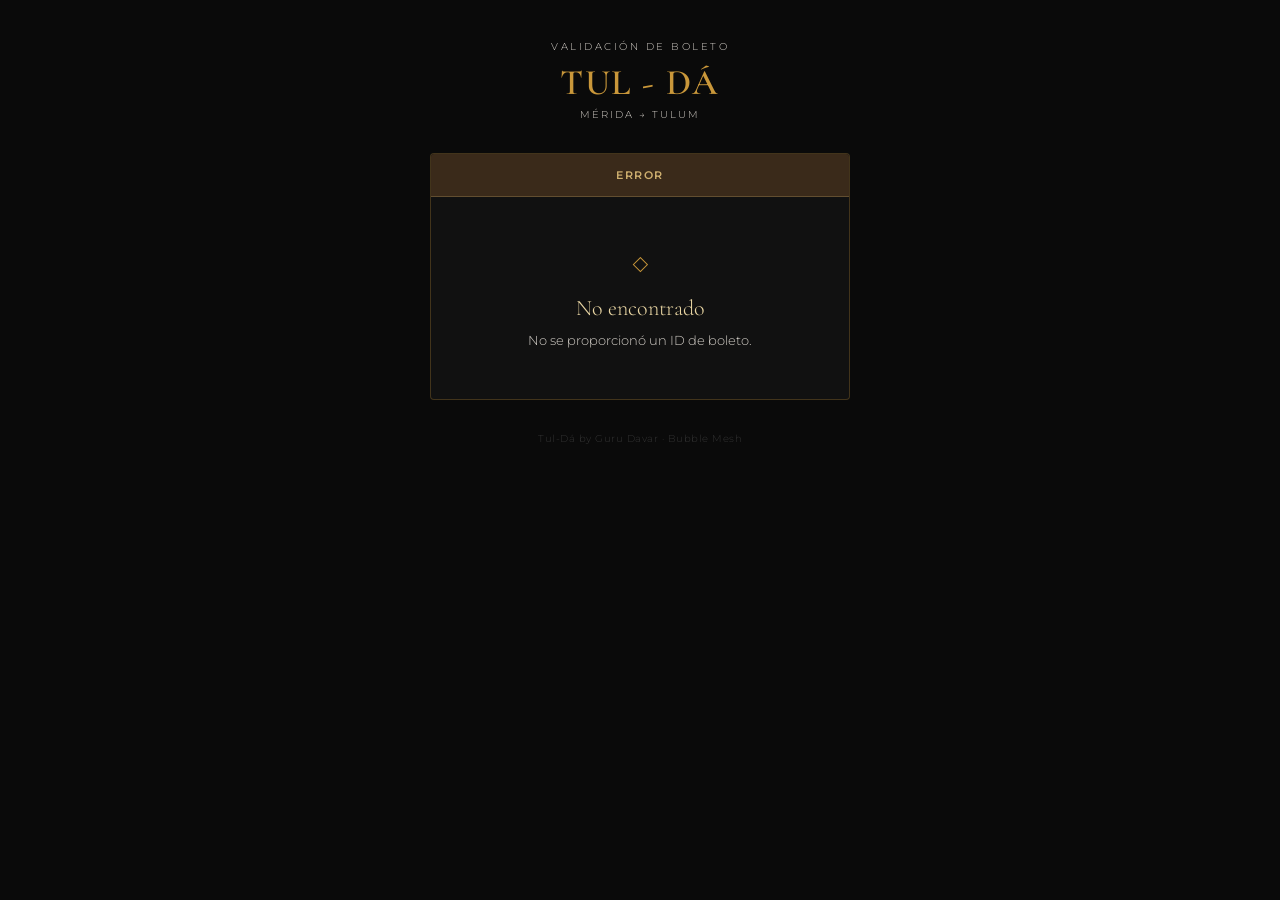
==== entrada/index.html @ 663ade40 "feat: página de validación de boleto /entrada + smartlink QR" ====
<!DOCTYPE html>
<html lang="es">
<head>
<meta charset="UTF-8">
<meta name="viewport" content="width=device-width,initial-scale=1">
<title>Tul-Dá — Validar boleto</title>
<link rel="preconnect" href="https://fonts.googleapis.com">
<link href="https://fonts.googleapis.com/css2?family=Cormorant+Garamond:ital,wght@0,400;0,600;1,400&family=Montserrat:wght@300;400;600&display=swap" rel="stylesheet">
<style>
  *, *::before, *::after { box-sizing: border-box; margin: 0; padding: 0; }

  :root {
    --obsidian:    #0A0A0A;
    --deep-night:  #111111;
    --ritual-gold: #C9973A;
    --pale-gold:   #E8D5A3;
    --moonlight:   #D4CFC8;
    --teal:        #1A4A47;
  }

  body {
    background: var(--obsidian);
    color: var(--pale-gold);
    font-family: 'Montserrat', sans-serif;
    font-weight: 300;
    min-height: 100vh;
    display: flex;
    flex-direction: column;
    align-items: center;
    justify-content: flex-start;
    padding: 40px 20px 60px;
  }

  /* ─── Header ─────────────────── */
  .header {
    text-align: center;
    margin-bottom: 32px;
  }
  .header__label {
    font-size: 10px;
    letter-spacing: .25em;
    color: var(--moonlight);
    text-transform: uppercase;
    margin-bottom: 8px;
  }
  .header__logo {
    font-family: 'Cormorant Garamond', serif;
    font-size: 36px;
    font-weight: 600;
    color: var(--ritual-gold);
    letter-spacing: .05em;
  }
  .header__route {
    font-size: 10px;
    letter-spacing: .2em;
    color: var(--moonlight);
    margin-top: 4px;
  }

  /* ─── Card ───────────────────── */
  .card {
    background: var(--deep-night);
    border: 1px solid #C9973A44;
    border-radius: 4px;
    width: 100%;
    max-width: 420px;
    overflow: hidden;
  }

  /* ─── Estado badge ───────────── */
  .status-bar {
    padding: 14px 24px;
    text-align: center;
    font-size: 11px;
    letter-spacing: .15em;
    text-transform: uppercase;
    font-weight: 600;
  }
  .status-bar.valid   { background: #1a3a1a; color: #6fcf6f; border-bottom: 1px solid #6fcf6f44; }
  .status-bar.burned  { background: #3a1a1a; color: #cf6f6f; border-bottom: 1px solid #cf6f6f44; }
  .status-bar.loading { background: #1a1a1a; color: var(--moonlight); border-bottom: 1px solid #333; }
  .status-bar.error   { background: #3a2a1a; color: #cfb06f; border-bottom: 1px solid #cfb06f44; }

  /* ─── Info ───────────────────── */
  .info { padding: 24px 24px 8px; }

  .info__row {
    margin-bottom: 18px;
  }
  .info__label {
    font-size: 9px;
    letter-spacing: .2em;
    color: var(--ritual-gold);
    text-transform: uppercase;
    margin-bottom: 4px;
  }
  .info__value {
    font-family: 'Cormorant Garamond', serif;
    font-size: 22px;
    color: var(--pale-gold);
    line-height: 1.2;
  }
  .info__value-sm {
    font-size: 15px;
    color: var(--moonlight);
    font-family: 'Montserrat', sans-serif;
    font-weight: 300;
    line-height: 1.5;
  }

  /* ─── Divider ────────────────── */
  .divider {
    display: flex;
    align-items: center;
    gap: 10px;
    padding: 4px 24px 18px;
  }
  .divider::before, .divider::after {
    content: '';
    flex: 1;
    height: 1px;
    background: #C9973A44;
  }
  .divider__star { color: var(--ritual-gold); font-size: 10px; }

  /* ─── Dietary ────────────────── */
  .dietary {
    margin: 0 24px 20px;
    padding: 12px 16px;
    background: #0d0d0d;
    border-left: 2px solid #C9973A44;
    border-radius: 2px;
  }
  .dietary__label {
    font-size: 9px;
    letter-spacing: .2em;
    color: var(--ritual-gold);
    text-transform: uppercase;
    margin-bottom: 6px;
  }
  .dietary__pills { display: flex; flex-wrap: wrap; gap: 6px; }
  .dietary__pill {
    font-size: 11px;
    background: #1a1a1a;
    border: 1px solid #C9973A44;
    color: var(--moonlight);
    padding: 3px 10px;
    border-radius: 2px;
  }
  .dietary__notes {
    margin-top: 8px;
    font-size: 12px;
    color: #666;
    font-style: italic;
    line-height: 1.5;
  }

  /* ─── Botón quemar ───────────── */
  .burn-zone { padding: 0 24px 28px; }

  .btn-burn {
    width: 100%;
    background: var(--ritual-gold);
    color: var(--obsidian);
    border: none;
    padding: 16px;
    font-family: 'Montserrat', sans-serif;
    font-size: 11px;
    font-weight: 600;
    letter-spacing: .2em;
    text-transform: uppercase;
    cursor: pointer;
    border-radius: 2px;
    transition: opacity .2s;
  }
  .btn-burn:hover { opacity: .85; }
  .btn-burn:disabled { opacity: .4; cursor: not-allowed; }

  .burned-msg {
    text-align: center;
    padding: 20px 0 0;
    font-size: 13px;
    color: var(--moonlight);
    font-weight: 300;
    line-height: 1.7;
  }
  .burned-msg strong { color: #cf6f6f; display: block; font-size: 15px; margin-bottom: 6px; }

  /* ─── Loading / Error ────────── */
  .state-screen {
    text-align: center;
    padding: 48px 24px;
  }
  .state-screen__icon { font-size: 28px; color: var(--ritual-gold); margin-bottom: 16px; }
  .state-screen__title {
    font-family: 'Cormorant Garamond', serif;
    font-size: 22px;
    color: var(--pale-gold);
    margin-bottom: 8px;
  }
  .state-screen__body { font-size: 13px; color: var(--moonlight); font-weight: 300; line-height: 1.7; }

  /* ─── Footer ─────────────────── */
  .footer {
    margin-top: 32px;
    text-align: center;
    font-size: 10px;
    color: #333;
    letter-spacing: .05em;
  }
</style>
</head>
<body>

<div class="header">
  <p class="header__label">Validación de boleto</p>
  <h1 class="header__logo">TUL - DÁ</h1>
  <p class="header__route">MÉRIDA → TULUM</p>
</div>

<div class="card" id="card">
  <div class="status-bar loading" id="statusBar">Cargando…</div>
  <div id="content">
    <div class="state-screen">
      <div class="state-screen__icon">✦</div>
      <p class="state-screen__title">Verificando boleto</p>
      <p class="state-screen__body">Un momento, por favor.</p>
    </div>
  </div>
</div>

<div class="footer">Tul-Dá by Guru Davar · Bubble Mesh</div>

<script>
(function () {
  var API = 'https://tul-da-agent-production.up.railway.app';
  var params = new URLSearchParams(location.search);
  var id = params.get('id');

  var statusBar = document.getElementById('statusBar');
  var content   = document.getElementById('content');

  function esc(s) {
    return String(s == null ? '' : s).replace(/[&<>"]/g, function(c){
      return {'&':'&amp;','<':'&lt;','>':'&gt;','"':'&quot;'}[c];
    });
  }

  function renderValid(r) {
    statusBar.className = 'status-bar valid';
    statusBar.textContent = '✓ Boleto válido';

    var dietHtml = '';
    if (r.dietary && r.dietary.length) {
      var pills = r.dietary.map(function(d){ return '<span class="dietary__pill">' + esc(d) + '</span>'; }).join('');
      dietHtml = '<div class="dietary">' +
        '<div class="dietary__label">Restricciones alimenticias</div>' +
        '<div class="dietary__pills">' + pills + '</div>' +
        (r.dietaryNotes ? '<p class="dietary__notes">' + esc(r.dietaryNotes) + '</p>' : '') +
        '</div>';
    }

    content.innerHTML =
      '<div class="info">' +
        '<div class="info__row">' +
          '<div class="info__label">Nombre</div>' +
          '<div class="info__value">' + esc(r.name) + '</div>' +
        '</div>' +
        '<div class="info__row">' +
          '<div class="info__label">Paquete</div>' +
          '<div class="info__value">' + esc(r.pkg || '—') + '</div>' +
        '</div>' +
        '<div class="info__row">' +
          '<div class="info__label">Boletos</div>' +
          '<div class="info__value-sm">' + esc(r.tickets) + ' persona' + (r.tickets > 1 ? 's' : '') + '</div>' +
        '</div>' +
      '</div>' +
      '<div class="divider"><span class="divider__star">✦</span></div>' +
      dietHtml +
      '<div class="burn-zone">' +
        '<button class="btn-burn" id="btnBurn">Quemar boleto</button>' +
      '</div>';

    document.getElementById('btnBurn').addEventListener('click', function () {
      burn(id);
    });
  }

  function renderBurned(burnedAt) {
    statusBar.className = 'status-bar burned';
    statusBar.textContent = '✕ Boleto utilizado';

    var when = burnedAt ? new Date(burnedAt).toLocaleString('es-MX', {dateStyle:'long', timeStyle:'short'}) : '';
    content.innerHTML =
      '<div class="burn-zone" style="padding-top:24px;">' +
        '<div class="burned-msg"><strong>Este boleto ya fue utilizado.</strong>' +
        (when ? 'Quemado el ' + esc(when) + '.' : '') + '</div>' +
      '</div>';
  }

  function renderError(msg) {
    statusBar.className = 'status-bar error';
    statusBar.textContent = 'Error';
    content.innerHTML =
      '<div class="state-screen">' +
        '<div class="state-screen__icon">◇</div>' +
        '<p class="state-screen__title">No encontrado</p>' +
        '<p class="state-screen__body">' + esc(msg || 'No se pudo verificar este boleto.') + '</p>' +
      '</div>';
  }

  function burn(reservationId) {
    var btn = document.getElementById('btnBurn');
    if (btn) { btn.disabled = true; btn.textContent = 'Procesando…'; }

    fetch(API + '/api/entrada/' + encodeURIComponent(reservationId) + '/burn', { method: 'POST' })
      .then(function (r) { return r.json().then(function(d){ return {ok: r.ok, data: d}; }); })
      .then(function (res) {
        if (res.ok) {
          renderBurned(res.data.burnedAt);
        } else if (res.data && res.data.error && res.data.error.includes('ya fue utilizado')) {
          renderBurned(null);
        } else {
          if (btn) { btn.disabled = false; btn.textContent = 'Quemar boleto'; }
          alert(res.data && res.data.error ? res.data.error : 'Error al quemar el boleto.');
        }
      })
      .catch(function () {
        if (btn) { btn.disabled = false; btn.textContent = 'Quemar boleto'; }
        alert('Error de red. Intenta de nuevo.');
      });
  }

  if (!id) {
    renderError('No se proporcionó un ID de boleto.');
    return;
  }

  fetch(API + '/api/entrada/' + encodeURIComponent(id))
    .then(function (r) { return r.json().then(function(d){ return {ok: r.ok, data: d}; }); })
    .then(function (res) {
      if (!res.ok) { renderError(res.data && res.data.error); return; }
      var r = res.data;
      if (r.burned) {
        renderBurned(r.burnedAt);
      } else {
        renderValid(r);
      }
    })
    .catch(function () { renderError('Error de conexión. Verifica tu internet.'); });
})();
</script>
</body>
</html>
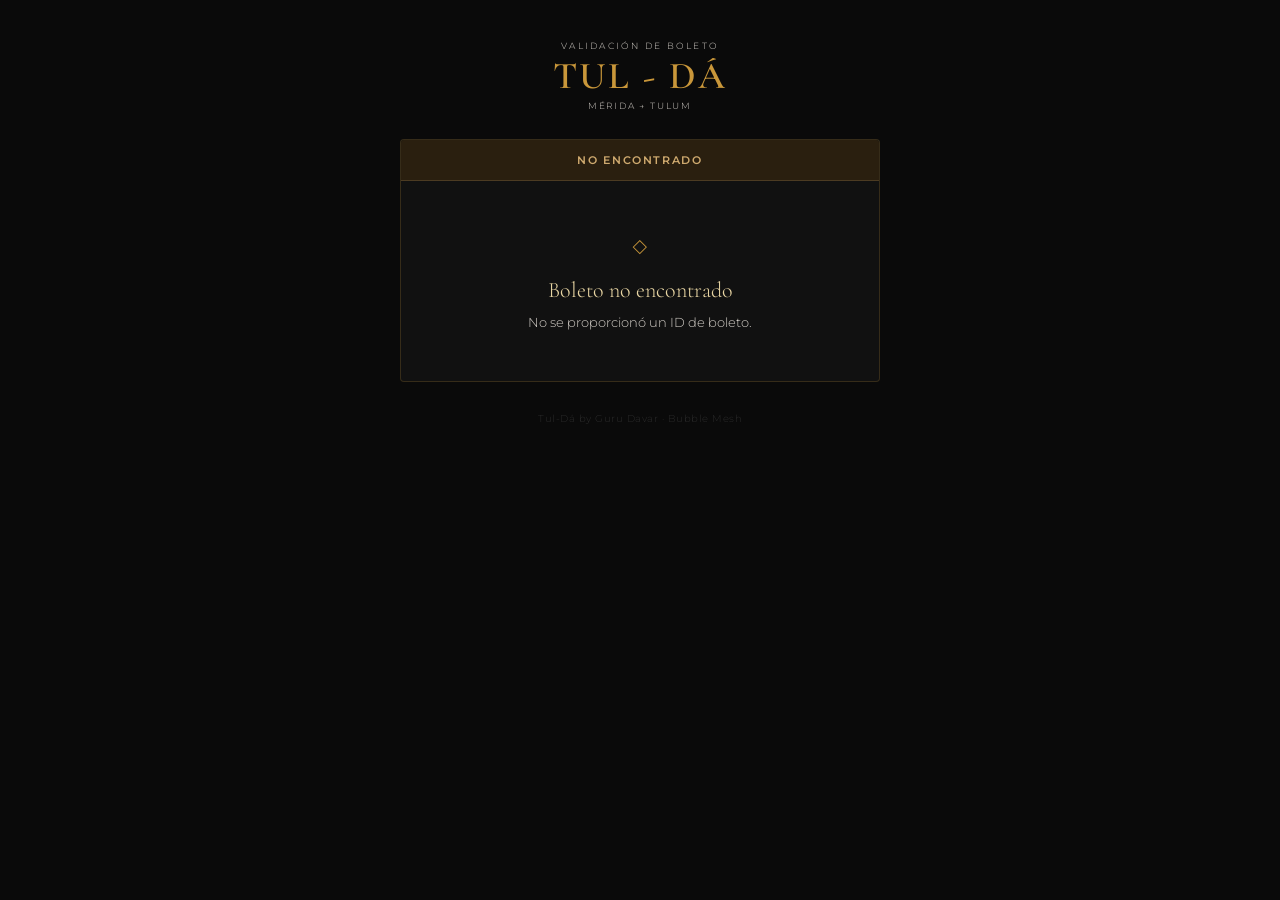
==== commit 5678ddda: "feat: smartlink /entrada y emails completamente responsivos" ====
--- a/entrada/index.html
+++ b/entrada/index.html
@@ -2,7 +2,8 @@
 <html lang="es">
 <head>
 <meta charset="UTF-8">
-<meta name="viewport" content="width=device-width,initial-scale=1">
+<meta name="viewport" content="width=device-width,initial-scale=1,viewport-fit=cover">
+<meta name="theme-color" content="#0A0A0A">
 <title>Tul-Dá — Validar boleto</title>
 <link rel="preconnect" href="https://fonts.googleapis.com">
 <link href="https://fonts.googleapis.com/css2?family=Cormorant+Garamond:ital,wght@0,400;0,600;1,400&family=Montserrat:wght@300;400;600&display=swap" rel="stylesheet">
@@ -15,95 +16,108 @@
     --ritual-gold: #C9973A;
     --pale-gold:   #E8D5A3;
     --moonlight:   #D4CFC8;
-    --teal:        #1A4A47;
-  }
+  }
+
+  html { height: 100%; }
 
   body {
+    min-height: 100%;
     background: var(--obsidian);
     color: var(--pale-gold);
-    font-family: 'Montserrat', sans-serif;
+    font-family: 'Montserrat', Arial, sans-serif;
     font-weight: 300;
-    min-height: 100vh;
+    -webkit-font-smoothing: antialiased;
+    padding:
+      env(safe-area-inset-top, 0)
+      env(safe-area-inset-right, 0)
+      env(safe-area-inset-bottom, 0)
+      env(safe-area-inset-left, 0);
+  }
+
+  /* ─── Layout ─────────────────── */
+  .page {
     display: flex;
     flex-direction: column;
     align-items: center;
-    justify-content: flex-start;
-    padding: 40px 20px 60px;
+    padding: 40px 16px 60px;
+    min-height: 100vh;
   }
 
   /* ─── Header ─────────────────── */
   .header {
+    width: 100%;
+    max-width: 480px;
     text-align: center;
-    margin-bottom: 32px;
-  }
-  .header__label {
-    font-size: 10px;
+    margin-bottom: 28px;
+  }
+  .header__eyebrow {
+    font-size: 9px;
     letter-spacing: .25em;
     color: var(--moonlight);
     text-transform: uppercase;
-    margin-bottom: 8px;
+    margin-bottom: 6px;
   }
   .header__logo {
-    font-family: 'Cormorant Garamond', serif;
-    font-size: 36px;
+    font-family: 'Cormorant Garamond', Georgia, serif;
+    font-size: clamp(28px, 8vw, 38px);
     font-weight: 600;
     color: var(--ritual-gold);
-    letter-spacing: .05em;
+    letter-spacing: .06em;
+    line-height: 1;
   }
   .header__route {
-    font-size: 10px;
+    font-size: 9px;
     letter-spacing: .2em;
     color: var(--moonlight);
-    margin-top: 4px;
+    margin-top: 5px;
   }
 
   /* ─── Card ───────────────────── */
   .card {
     background: var(--deep-night);
-    border: 1px solid #C9973A44;
+    border: 1px solid #C9973A33;
     border-radius: 4px;
     width: 100%;
-    max-width: 420px;
+    max-width: 480px;
     overflow: hidden;
   }
 
-  /* ─── Estado badge ───────────── */
+  /* ─── Status bar ─────────────── */
   .status-bar {
-    padding: 14px 24px;
+    padding: 13px 20px;
     text-align: center;
     font-size: 11px;
     letter-spacing: .15em;
     text-transform: uppercase;
     font-weight: 600;
   }
-  .status-bar.valid   { background: #1a3a1a; color: #6fcf6f; border-bottom: 1px solid #6fcf6f44; }
-  .status-bar.burned  { background: #3a1a1a; color: #cf6f6f; border-bottom: 1px solid #cf6f6f44; }
-  .status-bar.loading { background: #1a1a1a; color: var(--moonlight); border-bottom: 1px solid #333; }
-  .status-bar.error   { background: #3a2a1a; color: #cfb06f; border-bottom: 1px solid #cfb06f44; }
-
-  /* ─── Info ───────────────────── */
-  .info { padding: 24px 24px 8px; }
-
-  .info__row {
-    margin-bottom: 18px;
-  }
-  .info__label {
+  .status-bar.valid   { background: #0f2a0f; color: #6fcf6f; border-bottom: 1px solid #6fcf6f33; }
+  .status-bar.burned  { background: #2a0f0f; color: #cf6f6f; border-bottom: 1px solid #cf6f6f33; }
+  .status-bar.loading { background: #1a1a1a; color: var(--moonlight); border-bottom: 1px solid #222; }
+  .status-bar.error   { background: #2a1f0f; color: #cfaa6f; border-bottom: 1px solid #cfaa6f33; }
+
+  /* ─── Info section ───────────── */
+  .info { padding: 24px 24px 4px; }
+
+  .info-row {
+    margin-bottom: 20px;
+  }
+  .info-label {
     font-size: 9px;
     letter-spacing: .2em;
     color: var(--ritual-gold);
     text-transform: uppercase;
-    margin-bottom: 4px;
-  }
-  .info__value {
-    font-family: 'Cormorant Garamond', serif;
-    font-size: 22px;
+    margin-bottom: 5px;
+  }
+  .info-value {
+    font-family: 'Cormorant Garamond', Georgia, serif;
+    font-size: clamp(20px, 5vw, 24px);
     color: var(--pale-gold);
     line-height: 1.2;
   }
-  .info__value-sm {
-    font-size: 15px;
+  .info-value-sm {
+    font-size: 14px;
     color: var(--moonlight);
-    font-family: 'Montserrat', sans-serif;
     font-weight: 300;
     line-height: 1.5;
   }
@@ -112,51 +126,85 @@
   .divider {
     display: flex;
     align-items: center;
-    gap: 10px;
-    padding: 4px 24px 18px;
+    gap: 8px;
+    padding: 4px 24px 20px;
   }
   .divider::before, .divider::after {
     content: '';
     flex: 1;
     height: 1px;
-    background: #C9973A44;
-  }
-  .divider__star { color: var(--ritual-gold); font-size: 10px; }
+    background: #C9973A33;
+  }
+  .divider__star { color: var(--ritual-gold); font-size: 10px; flex-shrink: 0; }
 
   /* ─── Dietary ────────────────── */
   .dietary {
     margin: 0 24px 20px;
-    padding: 12px 16px;
+    padding: 14px 16px;
     background: #0d0d0d;
     border-left: 2px solid #C9973A44;
-    border-radius: 2px;
-  }
-  .dietary__label {
+  }
+  .dietary-label {
     font-size: 9px;
     letter-spacing: .2em;
     color: var(--ritual-gold);
     text-transform: uppercase;
-    margin-bottom: 6px;
-  }
-  .dietary__pills { display: flex; flex-wrap: wrap; gap: 6px; }
-  .dietary__pill {
+    margin-bottom: 8px;
+  }
+  .dietary-pills { display: flex; flex-wrap: wrap; gap: 6px; }
+  .dietary-pill {
     font-size: 11px;
     background: #1a1a1a;
-    border: 1px solid #C9973A44;
+    border: 1px solid #C9973A33;
     color: var(--moonlight);
-    padding: 3px 10px;
+    padding: 4px 10px;
     border-radius: 2px;
-  }
-  .dietary__notes {
-    margin-top: 8px;
+    white-space: nowrap;
+  }
+  .dietary-notes {
+    margin-top: 10px;
     font-size: 12px;
     color: #666;
     font-style: italic;
-    line-height: 1.5;
-  }
-
-  /* ─── Botón quemar ───────────── */
+    line-height: 1.6;
+  }
+
+  /* ─── Burn zone ──────────────── */
   .burn-zone { padding: 0 24px 28px; }
+
+  .burn-label {
+    font-size: 9px;
+    letter-spacing: .2em;
+    color: var(--ritual-gold);
+    text-transform: uppercase;
+    margin-bottom: 8px;
+  }
+
+  .burn-input {
+    width: 100%;
+    background: #0d0d0d;
+    border: 1px solid #C9973A33;
+    border-radius: 2px;
+    color: var(--pale-gold);
+    font-family: 'Montserrat', Arial, sans-serif;
+    font-size: 15px;
+    font-weight: 300;
+    padding: 14px 16px;
+    margin-bottom: 12px;
+    outline: none;
+    transition: border-color .2s;
+    -webkit-appearance: none;
+    appearance: none;
+  }
+  .burn-input:focus { border-color: var(--ritual-gold); }
+  .burn-input::placeholder { color: #3a3a3a; }
+  .burn-input.shake { animation: shake .3s ease; border-color: #cf6f6f !important; }
+
+  @keyframes shake {
+    0%,100%{transform:translateX(0)}
+    25%{transform:translateX(-6px)}
+    75%{transform:translateX(6px)}
+  }
 
   .btn-burn {
     width: 100%;
@@ -164,7 +212,8 @@
     color: var(--obsidian);
     border: none;
     padding: 16px;
-    font-family: 'Montserrat', sans-serif;
+    min-height: 52px;
+    font-family: 'Montserrat', Arial, sans-serif;
     font-size: 11px;
     font-weight: 600;
     letter-spacing: .2em;
@@ -172,28 +221,33 @@
     cursor: pointer;
     border-radius: 2px;
     transition: opacity .2s;
-  }
-  .btn-burn:hover { opacity: .85; }
-  .btn-burn:disabled { opacity: .4; cursor: not-allowed; }
-
-  .burned-msg {
+    -webkit-tap-highlight-color: transparent;
+  }
+  .btn-burn:active { opacity: .8; }
+  .btn-burn:disabled { opacity: .35; cursor: not-allowed; }
+
+  /* ─── Estado quemado ─────────── */
+  .burned-block {
+    padding: 24px 24px 28px;
     text-align: center;
-    padding: 20px 0 0;
-    font-size: 13px;
-    color: var(--moonlight);
-    font-weight: 300;
-    line-height: 1.7;
-  }
-  .burned-msg strong { color: #cf6f6f; display: block; font-size: 15px; margin-bottom: 6px; }
-
-  /* ─── Loading / Error ────────── */
+  }
+  .burned-block__icon { font-size: 28px; color: #cf6f6f; margin-bottom: 12px; }
+  .burned-block__title {
+    font-family: 'Cormorant Garamond', Georgia, serif;
+    font-size: 20px;
+    color: #cf6f6f;
+    margin-bottom: 8px;
+  }
+  .burned-block__sub { font-size: 13px; color: #666; font-weight: 300; line-height: 1.7; }
+
+  /* ─── Estado loading/error ───── */
   .state-screen {
     text-align: center;
     padding: 48px 24px;
   }
-  .state-screen__icon { font-size: 28px; color: var(--ritual-gold); margin-bottom: 16px; }
+  .state-screen__icon { font-size: 26px; color: var(--ritual-gold); margin-bottom: 16px; }
   .state-screen__title {
-    font-family: 'Cormorant Garamond', serif;
+    font-family: 'Cormorant Garamond', Georgia, serif;
     font-size: 22px;
     color: var(--pale-gold);
     margin-bottom: 8px;
@@ -202,152 +256,203 @@
 
   /* ─── Footer ─────────────────── */
   .footer {
-    margin-top: 32px;
+    margin-top: 28px;
     text-align: center;
     font-size: 10px;
-    color: #333;
+    color: #2a2a2a;
     letter-spacing: .05em;
+    line-height: 1.8;
   }
 </style>
 </head>
 <body>
-
-<div class="header">
-  <p class="header__label">Validación de boleto</p>
-  <h1 class="header__logo">TUL - DÁ</h1>
-  <p class="header__route">MÉRIDA → TULUM</p>
-</div>
-
-<div class="card" id="card">
-  <div class="status-bar loading" id="statusBar">Cargando…</div>
-  <div id="content">
-    <div class="state-screen">
-      <div class="state-screen__icon">✦</div>
-      <p class="state-screen__title">Verificando boleto</p>
-      <p class="state-screen__body">Un momento, por favor.</p>
+<div class="page">
+
+  <header class="header">
+    <p class="header__eyebrow">Validación de boleto</p>
+    <h1 class="header__logo">TUL - DÁ</h1>
+    <p class="header__route">MÉRIDA → TULUM</p>
+  </header>
+
+  <div class="card" id="card">
+    <div class="status-bar loading" id="statusBar">Cargando…</div>
+    <div id="content">
+      <div class="state-screen">
+        <div class="state-screen__icon">✦</div>
+        <p class="state-screen__title">Verificando boleto</p>
+        <p class="state-screen__body">Un momento, por favor.</p>
+      </div>
     </div>
   </div>
+
+  <p class="footer">Tul-Dá by Guru Davar · Bubble Mesh</p>
+
 </div>
-
-<div class="footer">Tul-Dá by Guru Davar · Bubble Mesh</div>
 
 <script>
 (function () {
-  var API = 'https://tul-da-agent-production.up.railway.app';
-  var params = new URLSearchParams(location.search);
-  var id = params.get('id');
-
-  var statusBar = document.getElementById('statusBar');
-  var content   = document.getElementById('content');
+  'use strict';
+
+  var API    = 'https://tul-da-agent-production.up.railway.app';
+  var id     = new URLSearchParams(location.search).get('id');
+  var $bar   = document.getElementById('statusBar');
+  var $body  = document.getElementById('content');
 
   function esc(s) {
-    return String(s == null ? '' : s).replace(/[&<>"]/g, function(c){
-      return {'&':'&amp;','<':'&lt;','>':'&gt;','"':'&quot;'}[c];
-    });
+    return String(s == null ? '' : s)
+      .replace(/[&<>"]/g, function (c) {
+        return { '&': '&amp;', '<': '&lt;', '>': '&gt;', '"': '&quot;' }[c];
+      });
+  }
+
+  /* ── Renders ──────────────────────────────────────────── */
+
+  function renderLoading() {
+    $bar.className = 'status-bar loading';
+    $bar.textContent = 'Verificando…';
   }
 
   function renderValid(r) {
-    statusBar.className = 'status-bar valid';
-    statusBar.textContent = '✓ Boleto válido';
+    $bar.className  = 'status-bar valid';
+    $bar.textContent = '✓  Boleto válido';
 
     var dietHtml = '';
     if (r.dietary && r.dietary.length) {
-      var pills = r.dietary.map(function(d){ return '<span class="dietary__pill">' + esc(d) + '</span>'; }).join('');
-      dietHtml = '<div class="dietary">' +
-        '<div class="dietary__label">Restricciones alimenticias</div>' +
-        '<div class="dietary__pills">' + pills + '</div>' +
-        (r.dietaryNotes ? '<p class="dietary__notes">' + esc(r.dietaryNotes) + '</p>' : '') +
+      var pills = r.dietary.map(function (d) {
+        return '<span class="dietary-pill">' + esc(d) + '</span>';
+      }).join('');
+      dietHtml =
+        '<div class="divider"><span class="divider__star">✦</span></div>' +
+        '<div class="dietary">' +
+          '<p class="dietary-label">Restricciones alimenticias</p>' +
+          '<div class="dietary-pills">' + pills + '</div>' +
+          (r.dietaryNotes ? '<p class="dietary-notes">' + esc(r.dietaryNotes) + '</p>' : '') +
         '</div>';
     }
 
-    content.innerHTML =
+    $body.innerHTML =
       '<div class="info">' +
-        '<div class="info__row">' +
-          '<div class="info__label">Nombre</div>' +
-          '<div class="info__value">' + esc(r.name) + '</div>' +
+        '<div class="info-row">' +
+          '<p class="info-label">Nombre</p>' +
+          '<p class="info-value">' + esc(r.name) + '</p>' +
         '</div>' +
-        '<div class="info__row">' +
-          '<div class="info__label">Paquete</div>' +
-          '<div class="info__value">' + esc(r.pkg || '—') + '</div>' +
+        '<div class="info-row">' +
+          '<p class="info-label">Paquete</p>' +
+          '<p class="info-value">' + esc(r.pkg || '—') + '</p>' +
         '</div>' +
-        '<div class="info__row">' +
-          '<div class="info__label">Boletos</div>' +
-          '<div class="info__value-sm">' + esc(r.tickets) + ' persona' + (r.tickets > 1 ? 's' : '') + '</div>' +
+        '<div class="info-row">' +
+          '<p class="info-label">Boletos</p>' +
+          '<p class="info-value-sm">' + esc(r.tickets) + ' persona' + (r.tickets > 1 ? 's' : '') + '</p>' +
         '</div>' +
       '</div>' +
+      dietHtml +
       '<div class="divider"><span class="divider__star">✦</span></div>' +
-      dietHtml +
       '<div class="burn-zone">' +
+        '<p class="burn-label">Clave de operación</p>' +
+        '<input class="burn-input" id="burnSecret" type="password" placeholder="••••••" autocomplete="off" inputmode="text">' +
         '<button class="btn-burn" id="btnBurn">Quemar boleto</button>' +
       '</div>';
 
     document.getElementById('btnBurn').addEventListener('click', function () {
       burn(id);
     });
+    document.getElementById('burnSecret').addEventListener('keydown', function (e) {
+      if (e.key === 'Enter') burn(id);
+    });
   }
 
   function renderBurned(burnedAt) {
-    statusBar.className = 'status-bar burned';
-    statusBar.textContent = '✕ Boleto utilizado';
-
-    var when = burnedAt ? new Date(burnedAt).toLocaleString('es-MX', {dateStyle:'long', timeStyle:'short'}) : '';
-    content.innerHTML =
-      '<div class="burn-zone" style="padding-top:24px;">' +
-        '<div class="burned-msg"><strong>Este boleto ya fue utilizado.</strong>' +
-        (when ? 'Quemado el ' + esc(when) + '.' : '') + '</div>' +
+    $bar.className  = 'status-bar burned';
+    $bar.textContent = '✕  Boleto utilizado';
+
+    var when = '';
+    if (burnedAt) {
+      try {
+        when = new Date(burnedAt).toLocaleString('es-MX', { dateStyle: 'long', timeStyle: 'short' });
+      } catch (e) { when = burnedAt; }
+    }
+
+    $body.innerHTML =
+      '<div class="burned-block">' +
+        '<div class="burned-block__icon">◇</div>' +
+        '<p class="burned-block__title">Este boleto ya fue utilizado.</p>' +
+        (when ? '<p class="burned-block__sub">Quemado el ' + esc(when) + '.</p>' : '') +
       '</div>';
   }
 
   function renderError(msg) {
-    statusBar.className = 'status-bar error';
-    statusBar.textContent = 'Error';
-    content.innerHTML =
+    $bar.className  = 'status-bar error';
+    $bar.textContent = 'No encontrado';
+    $body.innerHTML =
       '<div class="state-screen">' +
         '<div class="state-screen__icon">◇</div>' +
-        '<p class="state-screen__title">No encontrado</p>' +
+        '<p class="state-screen__title">Boleto no encontrado</p>' +
         '<p class="state-screen__body">' + esc(msg || 'No se pudo verificar este boleto.') + '</p>' +
       '</div>';
   }
 
+  /* ── Quemar ───────────────────────────────────────────── */
+
   function burn(reservationId) {
-    var btn = document.getElementById('btnBurn');
-    if (btn) { btn.disabled = true; btn.textContent = 'Procesando…'; }
-
-    fetch(API + '/api/entrada/' + encodeURIComponent(reservationId) + '/burn', { method: 'POST' })
-      .then(function (r) { return r.json().then(function(d){ return {ok: r.ok, data: d}; }); })
+    var $btn    = document.getElementById('btnBurn');
+    var $input  = document.getElementById('burnSecret');
+    var secret  = $input ? $input.value.trim() : '';
+
+    if (!secret) {
+      if ($input) {
+        $input.classList.remove('shake');
+        void $input.offsetWidth; // reflow para reiniciar animación
+        $input.classList.add('shake');
+        $input.focus();
+      }
+      return;
+    }
+    if ($input) $input.classList.remove('shake');
+    if ($btn)   { $btn.disabled = true; $btn.textContent = 'Procesando…'; }
+
+    fetch(API + '/api/entrada/' + encodeURIComponent(reservationId) + '/burn', {
+      method:  'POST',
+      headers: { 'Content-Type': 'application/json' },
+      body:    JSON.stringify({ secret: secret }),
+    })
+      .then(function (r) { return r.json().then(function (d) { return { ok: r.ok, data: d }; }); })
       .then(function (res) {
         if (res.ok) {
           renderBurned(res.data.burnedAt);
         } else if (res.data && res.data.error && res.data.error.includes('ya fue utilizado')) {
           renderBurned(null);
         } else {
-          if (btn) { btn.disabled = false; btn.textContent = 'Quemar boleto'; }
-          alert(res.data && res.data.error ? res.data.error : 'Error al quemar el boleto.');
+          if ($btn)   { $btn.disabled = false; $btn.textContent = 'Quemar boleto'; }
+          if ($input && res.data && res.data.error && res.data.error.includes('Clave')) {
+            $input.value = '';
+            $input.classList.remove('shake');
+            void $input.offsetWidth;
+            $input.classList.add('shake');
+            $input.focus();
+          } else {
+            alert(res.data && res.data.error ? res.data.error : 'Error al quemar el boleto.');
+          }
         }
       })
       .catch(function () {
-        if (btn) { btn.disabled = false; btn.textContent = 'Quemar boleto'; }
-        alert('Error de red. Intenta de nuevo.');
+        if ($btn) { $btn.disabled = false; $btn.textContent = 'Quemar boleto'; }
+        alert('Error de red. Verifica tu conexión e intenta de nuevo.');
       });
   }
 
-  if (!id) {
-    renderError('No se proporcionó un ID de boleto.');
-    return;
-  }
+  /* ── Carga inicial ────────────────────────────────────── */
+
+  if (!id) { renderError('No se proporcionó un ID de boleto.'); return; }
 
   fetch(API + '/api/entrada/' + encodeURIComponent(id))
-    .then(function (r) { return r.json().then(function(d){ return {ok: r.ok, data: d}; }); })
+    .then(function (r) { return r.json().then(function (d) { return { ok: r.ok, data: d }; }); })
     .then(function (res) {
       if (!res.ok) { renderError(res.data && res.data.error); return; }
-      var r = res.data;
-      if (r.burned) {
-        renderBurned(r.burnedAt);
-      } else {
-        renderValid(r);
-      }
+      if (res.data.burned) renderBurned(res.data.burnedAt);
+      else renderValid(res.data);
     })
     .catch(function () { renderError('Error de conexión. Verifica tu internet.'); });
+
 })();
 </script>
 </body>
